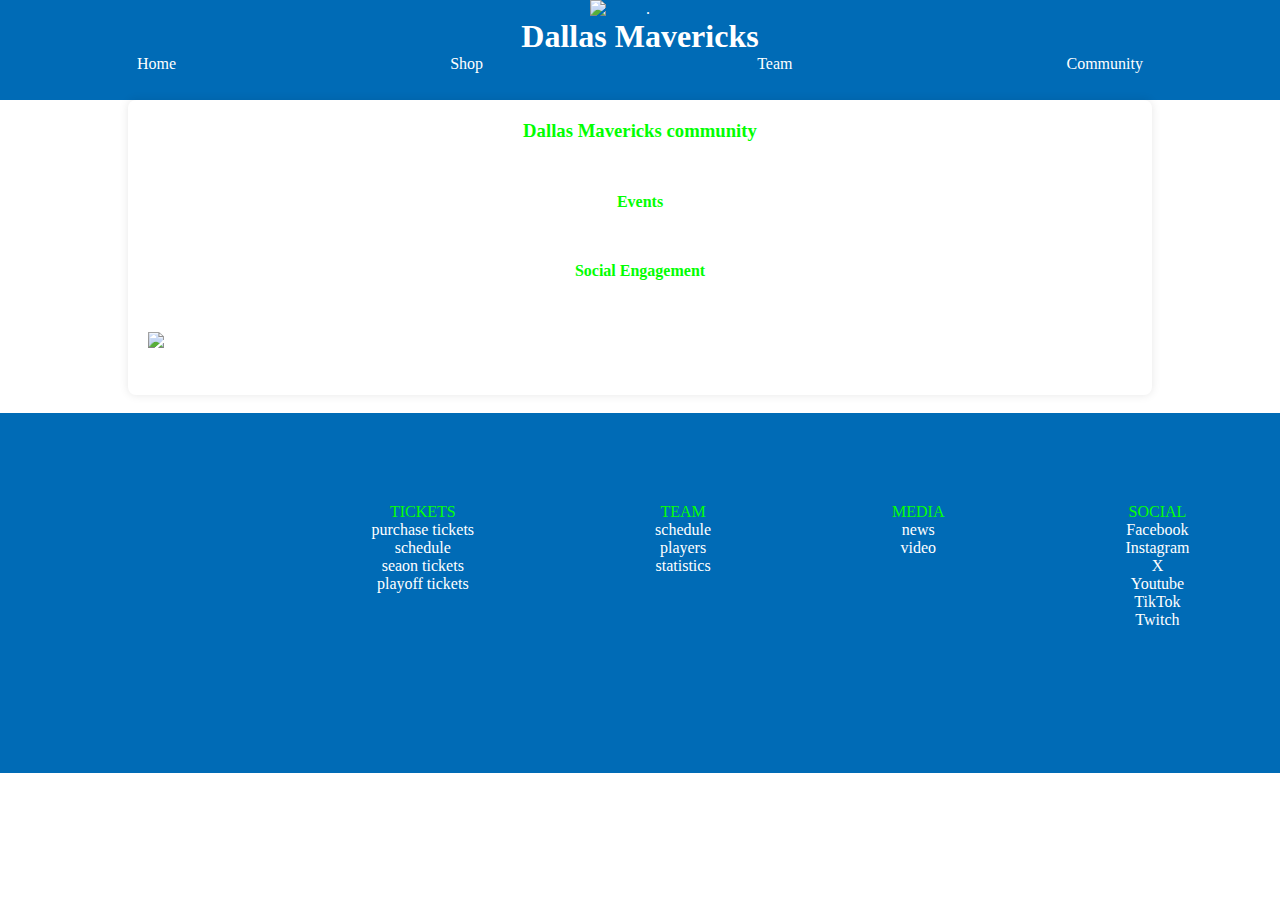
==== community.html @ f49641c8 "feat:  added footer , main page , community page" ====
<!DOCTYPE html>
<html lang="en">
<head>
    <meta charset="UTF-8">
    <meta name="viewport" content="width=device-width, initial-scale=1.0">
    <title>Document</title>
    <link rel="stylesheet" href="style.css">
</head>
<body>
        <div class="dallas">
            <img src="../web1exam/assets/kisspng-dallas-mavericks-nba-oklahoma-city-thunder-new-yor-dallas-mavericks-png-clipart-5a76f28e6237b5.6925705415177447824023.png" alt=".">
            <h1>Dallas Mavericks</h1>
        </div>
        <nav class="navbar">
            <ul class="navlist">
                <li class="1"><a href="index.html">Home</a></li>
                <li class="2"><a href="shop.html">Shop</a></li>
                <li class="3"><a href="team.html">Team</a></li>
                <li class="4"><a href="community.html">Community</a></li>
            </ul>
        </nav>

        <div class="com">
            <h3>Dallas Mavericks community</h3>
            <p>This community is composed by basketball fans that support their team , the Mavericks.This dynamic et various community meet up to celebrate wins and share their love for the game.</p>
            <h4>Events</h4>
            <p>The Dallas Mavericks regularly organises events to assemble the community,such as autograph session, some live games and more.This is a good opportunity for the fans to interact with the players and strengthen the link within the community.</p>
            <h4>Social Engagement</h4>
            <p>The Mavs is strongly engaged in the community by supporting multiples social cases,that include the education, health and so on .  With some sensibilization programs and voluntary,  the team and the fans work together to make a positive impact for those are in need.</p>
            <img src="../web1exam/assets/VB-01-12-Court-Dedication-Behind-Every-Door1168-768x498.jpg" alt="Communauté des Dallas Mavericks">
            <p>Join the community to live some basketball excitement and contribute to make a better world for the others</p>
        </div>


    
        <footer>
            <div class="box3">
                <div class="minibox"><img src="../web1exam/assets/kisspng-dallas-mavericks-nba-oklahoma-city-thunder-new-yor-dallas-mavericks-png-clipart-5a76f28e6237b5.6925705415177447824023.png" alt=""></div>
                 <div class="minibox">
                    <span>TICKETS</span>
                    <a href="">purchase tickets</a>
                    <a href="">schedule</a>
                    <a href="">seaon tickets</a>
                    <a href="ticketplace.html">playoff tickets</a>
                </div>

                <div class="minibox">
                    <span>TEAM</span>
                    <a href="">schedule</a>
                    <a href="team.html">players</a>
                    <a href="">statistics</a>
                </div>

                <div class="minibox">
                    <span>MEDIA</span>
                    <a href="">news</a>
                    <a href="">video</a>
                </div>

                <div class="minibox">
                    <span>SOCIAL</span>
                    <a href="">Facebook</a>
                    <a href="">Instagram</a>
                    <a href="">X</a>
                    <a href="">Youtube</a>
                    <a href="">TikTok</a>
                    <a href="">Twitch</a>
                </div>
            </div>
        </footer>     

    </body>
</html>
---- style.css ----
*{
    box-sizing: border-box;
    font-family: "Poppins";
    margin:0;
    padding:0;
    color: white;
}

body{
background-image: url(../web1exam/assets/pravi-paint.png);
background-position: center;
background-size: cover;
}

.dallas{
    background-color: rgb(0,107,182);
    justify-content: center;
    text-align: center;
}

.dallas img{
    width:100px;
}

.navbar{
    height: 5vh;
    background-color: rgb(0,107,182);
}

.navlist{
    display:flex;
    flex-direction: row;
    justify-content: space-around;
    list-style: none;
}

.navlist a{
    text-decoration: none;
    
}

.navlist a:hover{
    color: rgb(2, 255, 2);
}

.get{
    background-color: white;
    width: 15%;
    height: 10%;
    color: rgb(40,43,60);
    font-size: 1.2rem;
}

.playoff{
    width: 40vw;
    height: 74vh;
    background-image: url(../web1exam/assets/pravi-paint.png);
    background-size: cover;
}

.gaffering{
    height: 450px;
    margin-top: 9vh;
    margin-left: 15vh;
    animation: scale 1s forwards ;
}

@keyframes scale{
0%{
    transform:scale(0.5);
}
100%{
    transform: scale(1);
}

}
.hero{
    display: flex;
    flex-direction:row ;
    background-image:url(../web1exam/assets/pravi-paint.png);
    background-size: cover;
}

.big{
    width: 60vw;
    height: 74vh;
    text-align: center;
   background-image: url(../web1exam/assets/pravi-paint.png);
   /* background-size: contain; */
   background-repeat: no-repeat;
}
.big span{
    font-family: sankyu,poppins;
    color: rgb(40,43,60);
    font-size: 2rem;
}

h2{
    font-family: sankyu,poppins;
    color: rgb(40,43,60);
    font-size: 5rem;
    margin-top: 5vh;
}

.versus{
    display: flex;
    flex-direction: row;
    justify-content: space-around;
    align-items: center;
    animation: transl 1s forwards;
    transform: translateX(-300px);
}

@keyframes transl {
    0%{
        transform: translateX(-200px);
    }
    100%{transform: translateX(0);}
}

.versus img{
    width: 200px;
    height: 200px;
}

.versus span{
    display: flex;
    font-family: sankyu,poppins;
    color: white;
    font-size: 3rem;
}

.box{
    height: 100vh;
    display: flex;
    flex-direction: row;
    background-color:white;
    margin-top: 2vh;
}

.box2{
    display: flex;
    flex-direction: column;
    width: 45%;
    height: 100%;
    margin-right: 1vw;
}

.bgs {
 width:100%;
 height: 50%;
 background-image:linear-gradient(to top,rgba(0,0,0,0.3),rgba(0,0,0,0.8)),url(../web1exam/assets/6U7A2636-JerSean-Golatt.jpg);
 background-size:cover ;
 background-position: center;
 border-radius: 5px;
 margin-left: 1vw;
}

.bg{
width: 55%;
height: 100%;
background-image:linear-gradient(to top,rgba(0,0,0,0.3),rgba(0,0,0,0.6)), url(../web1exam/assets/B41A0912_websize_1800x1800.jpg);
background-size: cover;
background-position: center;
margin-left: 1vw;
border-radius: 5px;
}

.tata span{
    color:white;
}

.bg a{
    color: rgb(2, 249, 2);
}


.bgs a{
    color: rgb(2, 249, 2);
}

.bg span{
    margin-left:1vw;
}

.bgs span {
    margin-left: 1vw;

}

.perso{
    display: flex;
    flex-direction: row;
    width: 100%;
    height: 50%;
    background-image: url(../web1exam/assets/Mavs_Home_Three-Blocks-BG.jpg);
    background-size: contain;
    background-position: center;
    margin-top: 1vh;
    border-radius: 5px;
}

.maillot{
    display:flex;
    width: 60%;
    height: 100%;
    background-image: url(../web1exam/assets/pravi-paint.png);
}

.tata{
    display:flex ;
    width: 40%;
    height: 100%;
    align-items: center;
}

.joinus{
    margin-top: 50%;
    background-color: rgb(1, 255, 1);
    width: 5vw;
    border-radius: 5px;
    
}

footer{
    width: 100%;
    height: 40vh;
    background-color: rgb(0,107,182);
}

.box3{
    width: 100%;
    height: 100%;
    display: flex;
    flex-direction: row;
    justify-content: space-around;
    text-align: center;
    margin-top: 2vh;
    padding-top: 10vh;
}

.minibox{
    display: flex;
    flex-direction: column;
}

.minibox img{
    width: 100px;
}

.minibox a{
    text-decoration: none;
}

.minibox a:hover{
    color: rgb(40,43,60);
}


.minibox span{
    color: rgb(6, 255, 6);
}






  .com {
            width: 80%;
            margin: 0 auto;
            padding: 20px;
            background-image: url(../web1exam/assets/Mavs_Home_Three-Blocks-BG.jpg);
            border-radius: 8px;
            box-shadow: 0 0 10px rgba(0, 0, 0, 0.1);
        }
        h3, h4{
            text-align: center;
            color:rgb(1, 254, 1);
        }
        p {
            line-height: 1.6;
        }
        img {
            display: block;
            margin: 0 auto;
            max-width: 100%;
            height: auto;
        }
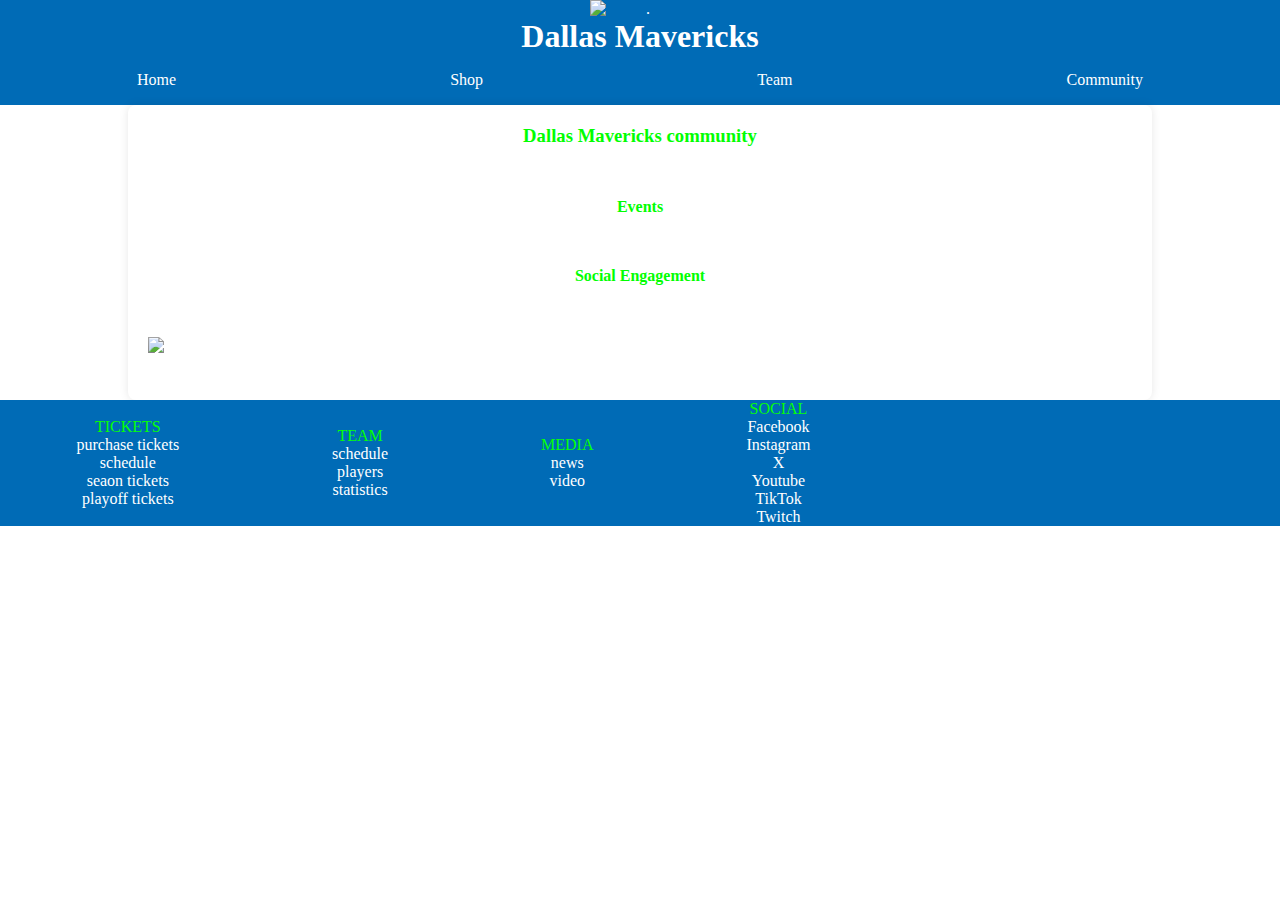
==== commit 34207a4b: "feat: corrections and responsiveness" ====
--- a/community.html
+++ b/community.html
@@ -35,15 +35,14 @@
     
         <footer>
             <div class="box3">
-                <div class="minibox"><img src="../web1exam/assets/kisspng-dallas-mavericks-nba-oklahoma-city-thunder-new-yor-dallas-mavericks-png-clipart-5a76f28e6237b5.6925705415177447824023.png" alt=""></div>
-                 <div class="minibox">
+                <div class="minibox">
                     <span>TICKETS</span>
                     <a href="">purchase tickets</a>
                     <a href="">schedule</a>
                     <a href="">seaon tickets</a>
                     <a href="ticketplace.html">playoff tickets</a>
                 </div>
-
+                
                 <div class="minibox">
                     <span>TEAM</span>
                     <a href="">schedule</a>
@@ -56,7 +55,7 @@
                     <a href="">news</a>
                     <a href="">video</a>
                 </div>
-
+                
                 <div class="minibox">
                     <span>SOCIAL</span>
                     <a href="">Facebook</a>
@@ -66,6 +65,7 @@
                     <a href="">TikTok</a>
                     <a href="">Twitch</a>
                 </div>
+                <div class="minibox"><img src="../web1exam/assets/kisspng-dallas-mavericks-nba-oklahoma-city-thunder-new-yor-dallas-mavericks-png-clipart-5a76f28e6237b5.6925705415177447824023.png" alt=""></div>
             </div>
         </footer>     
 
--- a/style.css
+++ b/style.css
@@ -1,108 +1,112 @@
-*{
+* {
     box-sizing: border-box;
     font-family: "Poppins";
-    margin:0;
-    padding:0;
+    margin: 0;
+    padding: 0;
     color: white;
 }
 
-body{
-background-image: url(../web1exam/assets/pravi-paint.png);
-background-position: center;
-background-size: cover;
-}
-
-.dallas{
-    background-color: rgb(0,107,182);
+body {
+    background-image: url(../web1exam/assets/pravi-paint.png);
+    background-position: center;
+    background-size: cover;
+    object-fit: cover;
+}
+
+.dallas {
+    background-color: rgb(0, 107, 182);
     justify-content: center;
     text-align: center;
 }
 
-.dallas img{
-    width:100px;
-}
-
-.navbar{
-    height: 5vh;
-    background-color: rgb(0,107,182);
-}
-
-.navlist{
-    display:flex;
+.dallas img {
+    width: 100px;
+}
+
+.navbar {
+    padding: 1rem 0;
+    background-color: rgb(0, 107, 182);
+}
+
+.navlist {
+    display: flex;
     flex-direction: row;
     justify-content: space-around;
     list-style: none;
 }
 
-.navlist a{
+.navlist a {
     text-decoration: none;
-    
-}
-
-.navlist a:hover{
+
+}
+
+.navlist a:hover {
     color: rgb(2, 255, 2);
 }
 
-.get{
+.get {
     background-color: white;
     width: 15%;
     height: 10%;
-    color: rgb(40,43,60);
+    color: rgb(40, 43, 60);
     font-size: 1.2rem;
 }
 
-.playoff{
+.playoff {
     width: 40vw;
     height: 74vh;
     background-image: url(../web1exam/assets/pravi-paint.png);
     background-size: cover;
 }
 
-.gaffering{
+.gaffering {
     height: 450px;
     margin-top: 9vh;
     margin-left: 15vh;
-    animation: scale 1s forwards ;
-}
-
-@keyframes scale{
-0%{
-    transform:scale(0.5);
-}
-100%{
-    transform: scale(1);
-}
-
-}
-.hero{
-    display: flex;
-    flex-direction:row ;
-    background-image:url(../web1exam/assets/pravi-paint.png);
+    animation: scale 1s forwards;
+}
+
+@keyframes scale {
+    0% {
+        transform: scale(0.5);
+    }
+
+    100% {
+        transform: scale(1);
+    }
+
+}
+
+.hero {
+    display: flex;
+    flex-direction: row;
+    background-image: url(../web1exam/assets/pravi-paint.png);
     background-size: cover;
 }
 
-.big{
+.big {
     width: 60vw;
     height: 74vh;
     text-align: center;
-   background-image: url(../web1exam/assets/pravi-paint.png);
-   /* background-size: contain; */
-   background-repeat: no-repeat;
-}
-.big span{
-    font-family: sankyu,poppins;
-    color: rgb(40,43,60);
+    background-image: url(../web1exam/assets/pravi-paint.png);
+    /* background-size: contain; */
+    background-repeat: no-repeat;
+}
+
+.big span {
+    font-family: sankyu, poppins;
+    color: rgb(40, 43, 60);
     font-size: 2rem;
 }
 
-h2{
-    font-family: sankyu,poppins;
-    color: rgb(40,43,60);
+h2 {
+    font-family: sankyu, poppins;
+    color: rgb(40, 43, 60);
     font-size: 5rem;
     margin-top: 5vh;
 }
 
-.versus{
+.versus {
     display: flex;
     flex-direction: row;
     justify-content: space-around;
@@ -112,33 +116,35 @@
 }
 
 @keyframes transl {
-    0%{
+    0% {
         transform: translateX(-200px);
     }
-    100%{transform: translateX(0);}
-}
-
-.versus img{
+
+    100% {
+        transform: translateX(0);
+    }
+}
+
+.versus img {
     width: 200px;
     height: 200px;
 }
 
-.versus span{
-    display: flex;
-    font-family: sankyu,poppins;
+.versus span {
+    display: flex;
+    font-family: sankyu, poppins;
     color: white;
     font-size: 3rem;
 }
 
-.box{
+.box {
     height: 100vh;
     display: flex;
     flex-direction: row;
-    background-color:white;
-    margin-top: 2vh;
-}
-
-.box2{
+    background-color: white;
+}
+
+.box2 {
     display: flex;
     flex-direction: column;
     width: 45%;
@@ -147,40 +153,42 @@
 }
 
 .bgs {
- width:100%;
- height: 50%;
- background-image:linear-gradient(to top,rgba(0,0,0,0.3),rgba(0,0,0,0.8)),url(../web1exam/assets/6U7A2636-JerSean-Golatt.jpg);
- background-size:cover ;
- background-position: center;
- border-radius: 5px;
- margin-left: 1vw;
-}
-
-.bg{
-width: 55%;
-height: 100%;
-background-image:linear-gradient(to top,rgba(0,0,0,0.3),rgba(0,0,0,0.6)), url(../web1exam/assets/B41A0912_websize_1800x1800.jpg);
-background-size: cover;
-background-position: center;
-margin-left: 1vw;
-border-radius: 5px;
-}
-
-.tata span{
-    color:white;
-}
-
-.bg a{
+    width: 100%;
+    height: 50%;
+    background-image: linear-gradient(to top, rgba(0, 0, 0, 0.3), rgba(0, 0, 0, 0.8)), url(../web1exam/assets/6U7A2636-JerSean-Golatt.jpg);
+    background-size: cover;
+    background-position: center;
+    border-radius: 5px;
+    margin-left: 1vw;
+    padding: 1rem;
+}
+
+.bg {
+    width: 55%;
+    height: 100%;
+    background-image: linear-gradient(to top, rgba(0, 0, 0, 0.3), rgba(0, 0, 0, 0.6)), url(../web1exam/assets/B41A0912_websize_1800x1800.jpg);
+    background-size: cover;
+    background-position: center;
+    margin-left: 1vw;
+    border-radius: 5px;
+    padding: 1rem;
+}
+
+.tata span {
+    color: white;
+}
+
+.bg a {
     color: rgb(2, 249, 2);
 }
 
 
-.bgs a{
+.bgs a {
     color: rgb(2, 249, 2);
 }
 
-.bg span{
-    margin-left:1vw;
+.bg span {
+    margin-left: 1vw;
 }
 
 .bgs span {
@@ -188,7 +196,11 @@
 
 }
 
-.perso{
+.bgs p {
+    margin-left: 1rem;
+}
+
+.perso {
     display: flex;
     flex-direction: row;
     width: 100%;
@@ -198,66 +210,76 @@
     background-position: center;
     margin-top: 1vh;
     border-radius: 5px;
-}
-
-.maillot{
-    display:flex;
+    margin-left: 1rem;
+}
+
+.maillot {
+    display: flex;
     width: 60%;
     height: 100%;
     background-image: url(../web1exam/assets/pravi-paint.png);
-}
-
-.tata{
-    display:flex ;
-    width: 40%;
+    padding: 1rem;
+}
+
+.maillot img {
+    border-radius: 10px;
+}
+
+.tata {
+    display: flex;
+    flex-direction: column;
+    width: 50%;
     height: 100%;
-    align-items: center;
-}
-
-.joinus{
-    margin-top: 50%;
+    padding: 1rem;
+    text-align: left;
+    justify-content: center;
+    gap: 2rem;
+}
+
+.joinus {
     background-color: rgb(1, 255, 1);
     width: 5vw;
     border-radius: 5px;
-    
-}
-
-footer{
+
+}
+
+footer {
+    display: flex;
+    flex-direction: row;
     width: 100%;
-    height: 40vh;
-    background-color: rgb(0,107,182);
-}
-
-.box3{
+    height: auto;
+    background-color: rgb(0, 107, 182);
+}
+
+.box3 {
     width: 100%;
     height: 100%;
     display: flex;
     flex-direction: row;
     justify-content: space-around;
     text-align: center;
-    margin-top: 2vh;
-    padding-top: 10vh;
-}
-
-.minibox{
+    align-items: center;
+}
+
+.minibox {
     display: flex;
     flex-direction: column;
 }
 
-.minibox img{
-    width: 100px;
-}
-
-.minibox a{
+.minibox img {
+    width: 15rem;
+}
+
+.minibox a {
     text-decoration: none;
 }
 
-.minibox a:hover{
-    color: rgb(40,43,60);
-}
-
-
-.minibox span{
+.minibox a:hover {
+    color: rgb(40, 43, 60);
+}
+
+
+.minibox span {
     color: rgb(6, 255, 6);
 }
 
@@ -266,24 +288,166 @@
 
 
 
-  .com {
-            width: 80%;
-            margin: 0 auto;
-            padding: 20px;
-            background-image: url(../web1exam/assets/Mavs_Home_Three-Blocks-BG.jpg);
-            border-radius: 8px;
-            box-shadow: 0 0 10px rgba(0, 0, 0, 0.1);
-        }
-        h3, h4{
-            text-align: center;
-            color:rgb(1, 254, 1);
-        }
-        p {
-            line-height: 1.6;
-        }
-        img {
-            display: block;
-            margin: 0 auto;
-            max-width: 100%;
-            height: auto;
-        }+.com {
+    width: 80%;
+    margin: 0 auto;
+    padding: 20px;
+    background-image: url(../web1exam/assets/Mavs_Home_Three-Blocks-BG.jpg);
+    border-radius: 8px;
+    box-shadow: 0 0 10px rgba(0, 0, 0, 0.1);
+}
+
+h3,
+h4 {
+    text-align: center;
+    color: rgb(1, 254, 1);
+}
+
+p {
+    line-height: 1.6;
+}
+
+img {
+    display: block;
+    margin: 0 auto;
+    max-width: 100%;
+    height: auto;
+}
+
+
+@media (max-width: 413px) {
+    body {
+        background-image: none;
+    }
+
+    .dallas {
+        width: auto;
+    }
+
+    .navlist {
+        flex-direction: column;
+        align-items: center;
+        gap: 1rem;
+    }
+
+    .navlist a {
+        font-size: 1.2rem;
+    }
+
+    .hero {
+        flex-direction: column;
+        margin-bottom: 2rem;
+    }
+
+    .playoff {
+        width: auto;
+        height: auto;
+        margin-left: -7rem;
+    }
+
+    .big {
+        width: auto;
+        height: auto;
+        display: flex;
+        flex-direction: column;
+        gap: 2rem;
+        padding-bottom: 2rem;
+    }
+
+    .versus img {
+        width: 10rem;
+        height: 10rem;
+    }
+
+    .get {
+        width: auto;
+        height: auto;
+        font-size: 1.2rem;
+        padding: 1rem 2rem;
+    }
+
+    .box {
+        flex-direction: column;
+        width: auto;
+        height: auto;
+    }
+
+    .box2 {
+        width: auto;
+        height: auto;
+        margin: 1rem;
+    }
+
+    .bgs {
+        padding: 1rem;
+        height: 25rem;
+    }
+
+    .perso {
+        flex-direction: column;
+        height: auto;
+    }
+
+    .maillot {
+        padding: 1rem 1rem 1rem 1rem;
+        width: auto;
+        height: auto;
+    }
+
+    .tata {
+        flex-direction: column;
+        width: auto;
+        height: auto;
+        padding: 1rem;
+    }
+
+    .joinus {
+        padding: 0.5rem 1rem;
+        width: auto;
+    }
+
+    .bg {
+        width: auto;
+        height: 25rem;
+        margin: 1rem;
+        padding: 1rem;
+        text-align: center;
+    }
+
+    footer {
+        width: auto;
+        height: auto;
+        align-items: center;
+        justify-content: center;
+    }
+
+    .box3 {
+        display: grid;
+        grid-template-columns: 1fr 1fr;
+        width: auto;
+        height: auto;
+        align-items: center;
+        padding: 0;
+        gap: 2rem;
+        font-size: 1.2rem;
+        padding-top: 1rem;
+        padding-bottom: 2rem;
+    }
+
+    .minibox {
+        width: auto;
+        height: auto;
+    }
+
+    .minibox img {
+        margin-left: 7rem;
+    }
+
+    .com {
+        width: auto;
+        border-radius: 0;
+        display: flex;
+        flex-direction: column;
+        gap: 1rem;
+    }
+}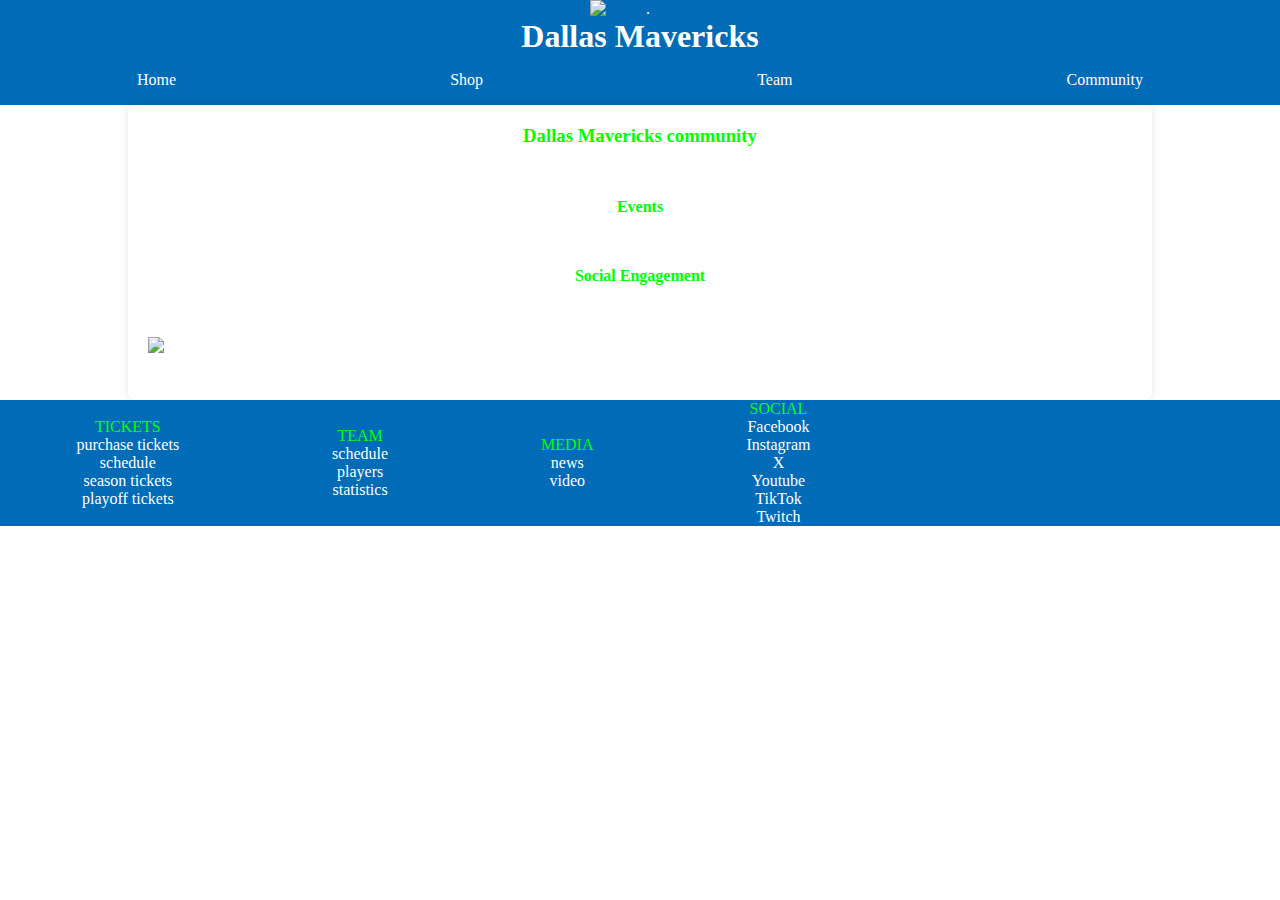
==== commit d80d4454: "fix: correction again" ====
--- a/community.html
+++ b/community.html
@@ -39,7 +39,7 @@
                     <span>TICKETS</span>
                     <a href="">purchase tickets</a>
                     <a href="">schedule</a>
-                    <a href="">seaon tickets</a>
+                    <a href="">season tickets</a>
                     <a href="ticketplace.html">playoff tickets</a>
                 </div>
                 
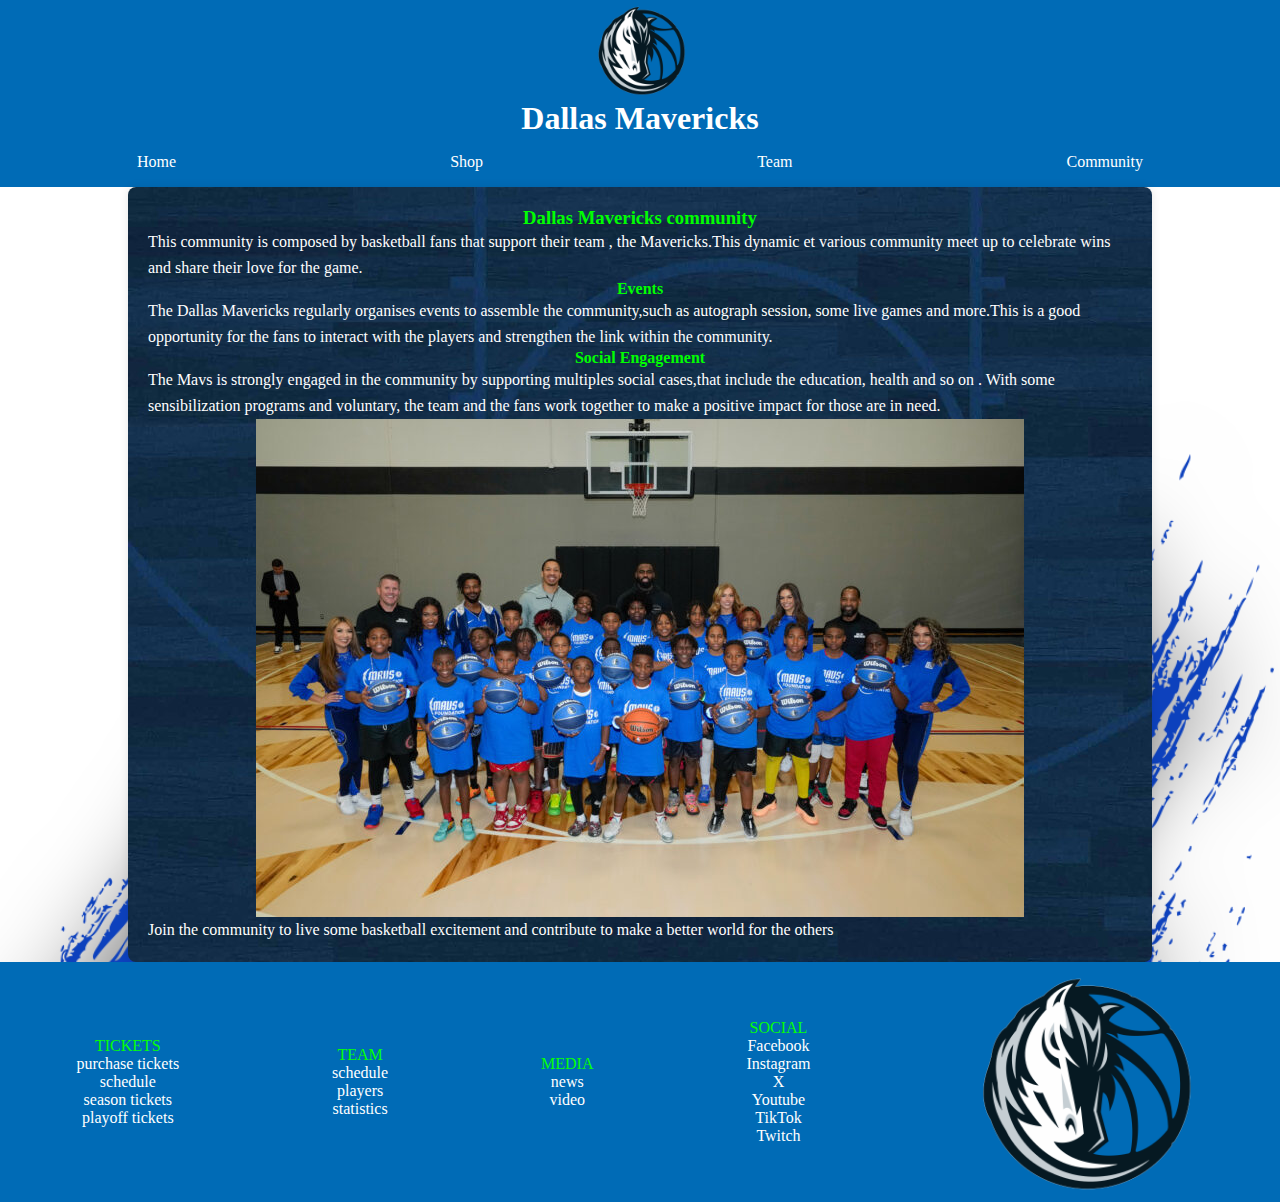
==== commit 8ac1d758: "Feat: fixing unavaible link on git" ====
--- a/community.html
+++ b/community.html
@@ -8,7 +8,7 @@
 </head>
 <body>
         <div class="dallas">
-            <img src="../web1exam/assets/kisspng-dallas-mavericks-nba-oklahoma-city-thunder-new-yor-dallas-mavericks-png-clipart-5a76f28e6237b5.6925705415177447824023.png" alt=".">
+            <img src="assets/kisspng-dallas-mavericks-nba-oklahoma-city-thunder-new-yor-dallas-mavericks-png-clipart-5a76f28e6237b5.6925705415177447824023.png" alt=".">
             <h1>Dallas Mavericks</h1>
         </div>
         <nav class="navbar">
@@ -27,7 +27,7 @@
             <p>The Dallas Mavericks regularly organises events to assemble the community,such as autograph session, some live games and more.This is a good opportunity for the fans to interact with the players and strengthen the link within the community.</p>
             <h4>Social Engagement</h4>
             <p>The Mavs is strongly engaged in the community by supporting multiples social cases,that include the education, health and so on .  With some sensibilization programs and voluntary,  the team and the fans work together to make a positive impact for those are in need.</p>
-            <img src="../web1exam/assets/VB-01-12-Court-Dedication-Behind-Every-Door1168-768x498.jpg" alt="Communauté des Dallas Mavericks">
+            <img src="assets/VB-01-12-Court-Dedication-Behind-Every-Door1168-768x498.jpg" alt="Communauté des Dallas Mavericks">
             <p>Join the community to live some basketball excitement and contribute to make a better world for the others</p>
         </div>
 
@@ -65,7 +65,7 @@
                     <a href="">TikTok</a>
                     <a href="">Twitch</a>
                 </div>
-                <div class="minibox"><img src="../web1exam/assets/kisspng-dallas-mavericks-nba-oklahoma-city-thunder-new-yor-dallas-mavericks-png-clipart-5a76f28e6237b5.6925705415177447824023.png" alt=""></div>
+                <div class="minibox"><img src="assets/kisspng-dallas-mavericks-nba-oklahoma-city-thunder-new-yor-dallas-mavericks-png-clipart-5a76f28e6237b5.6925705415177447824023.png" alt=""></div>
             </div>
         </footer>     
 
--- a/style.css
+++ b/style.css
@@ -7,7 +7,7 @@
 }
 
 body {
-    background-image: url(../web1exam/assets/pravi-paint.png);
+    background-image: url(assets/pravi-paint.png);
     background-position: center;
     background-size: cover;
     object-fit: cover;
@@ -55,7 +55,7 @@
 .playoff {
     width: 40vw;
     height: 74vh;
-    background-image: url(../web1exam/assets/pravi-paint.png);
+    background-image: url(assets/pravi-paint.png);
     background-size: cover;
 }
 
@@ -80,7 +80,7 @@
 .hero {
     display: flex;
     flex-direction: row;
-    background-image: url(../web1exam/assets/pravi-paint.png);
+    background-image: url(assets/pravi-paint.png);
     background-size: cover;
 }
 
@@ -88,7 +88,7 @@
     width: 60vw;
     height: 74vh;
     text-align: center;
-    background-image: url(../web1exam/assets/pravi-paint.png);
+    background-image: url(assets/pravi-paint.png);
     /* background-size: contain; */
     background-repeat: no-repeat;
 }
@@ -155,7 +155,7 @@
 .bgs {
     width: 100%;
     height: 50%;
-    background-image: linear-gradient(to top, rgba(0, 0, 0, 0.3), rgba(0, 0, 0, 0.8)), url(../web1exam/assets/6U7A2636-JerSean-Golatt.jpg);
+    background-image: linear-gradient(to top, rgba(0, 0, 0, 0.3), rgba(0, 0, 0, 0.8)), url(assets/6U7A2636-JerSean-Golatt.jpg);
     background-size: cover;
     background-position: center;
     border-radius: 5px;
@@ -166,7 +166,7 @@
 .bg {
     width: 55%;
     height: 100%;
-    background-image: linear-gradient(to top, rgba(0, 0, 0, 0.3), rgba(0, 0, 0, 0.6)), url(../web1exam/assets/B41A0912_websize_1800x1800.jpg);
+    background-image: linear-gradient(to top, rgba(0, 0, 0, 0.3), rgba(0, 0, 0, 0.6)), url(assets/B41A0912_websize_1800x1800.jpg);
     background-size: cover;
     background-position: center;
     margin-left: 1vw;
@@ -205,7 +205,7 @@
     flex-direction: row;
     width: 100%;
     height: 50%;
-    background-image: url(../web1exam/assets/Mavs_Home_Three-Blocks-BG.jpg);
+    background-image: url(assets/Mavs_Home_Three-Blocks-BG.jpg);
     background-size: contain;
     background-position: center;
     margin-top: 1vh;
@@ -217,7 +217,7 @@
     display: flex;
     width: 60%;
     height: 100%;
-    background-image: url(../web1exam/assets/pravi-paint.png);
+    background-image: url(assets/pravi-paint.png);
     padding: 1rem;
 }
 
@@ -292,7 +292,7 @@
     width: 80%;
     margin: 0 auto;
     padding: 20px;
-    background-image: url(../web1exam/assets/Mavs_Home_Three-Blocks-BG.jpg);
+    background-image: url(assets/Mavs_Home_Three-Blocks-BG.jpg);
     border-radius: 8px;
     box-shadow: 0 0 10px rgba(0, 0, 0, 0.1);
 }
